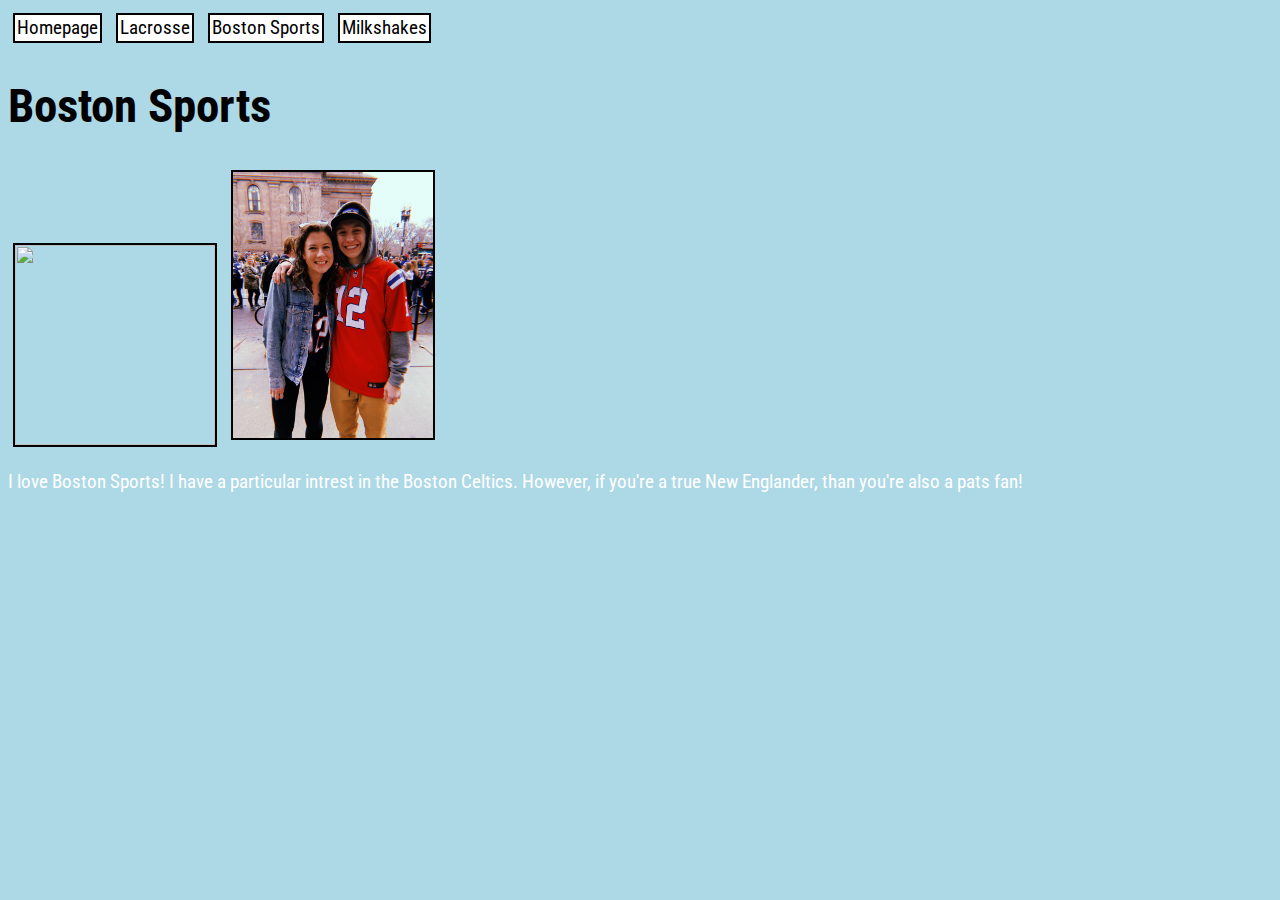
==== Boston Sports.html @ c8c2ed5a "Add files via upload" ====
<html>
<Head>
    <Title>Boston Sports</Title>
    <link href="https://fonts.googleapis.com/css?family=Roboto+Condensed" rel="stylesheet">
    <link href="styles.css" rel="stylesheet">
</Head>
<Body>

<nav>
    <a href="index.html">Homepage</a>
    <a href="lacrosse.html">Lacrosse</a>
    <a href="Boston Sports.html">Boston Sports</a>
    <a href="Milkshakes.html">Milkshakes</a>
</nav>


<h1>Boston Sports</h1>

<img src="Celtics.JPG" width="200">
<img src="Pats.JPG" width="200">

<p>I love Boston Sports! I have a particular intrest in the Boston Celtics. However, if you're a true New Englander, than you're also a pats fan!</p>

</Body>
</html>
---- styles.css ----
p {

}

h1 {
    font-size: 250%;
    font-weight:bold;
    Color: black;
}

h2 {
    font-size: 150%

}

body {
    background: lightblue;
    color: white;
    font-size: 14pt;
    font-family: 'Roboto Condensed', sans-serif;
}

nav a {
    display: inline-block;
    border: 2px solid black;
    padding: 2px;
    margin: 5px;
    background-color: white;
}

a {
    color: black;
    text-decoration: none;
}

a:hover {
    color: pink
}

.title {
    font: bold;
}

img {
    border: 2px solid black;
    margin: 5px;
}
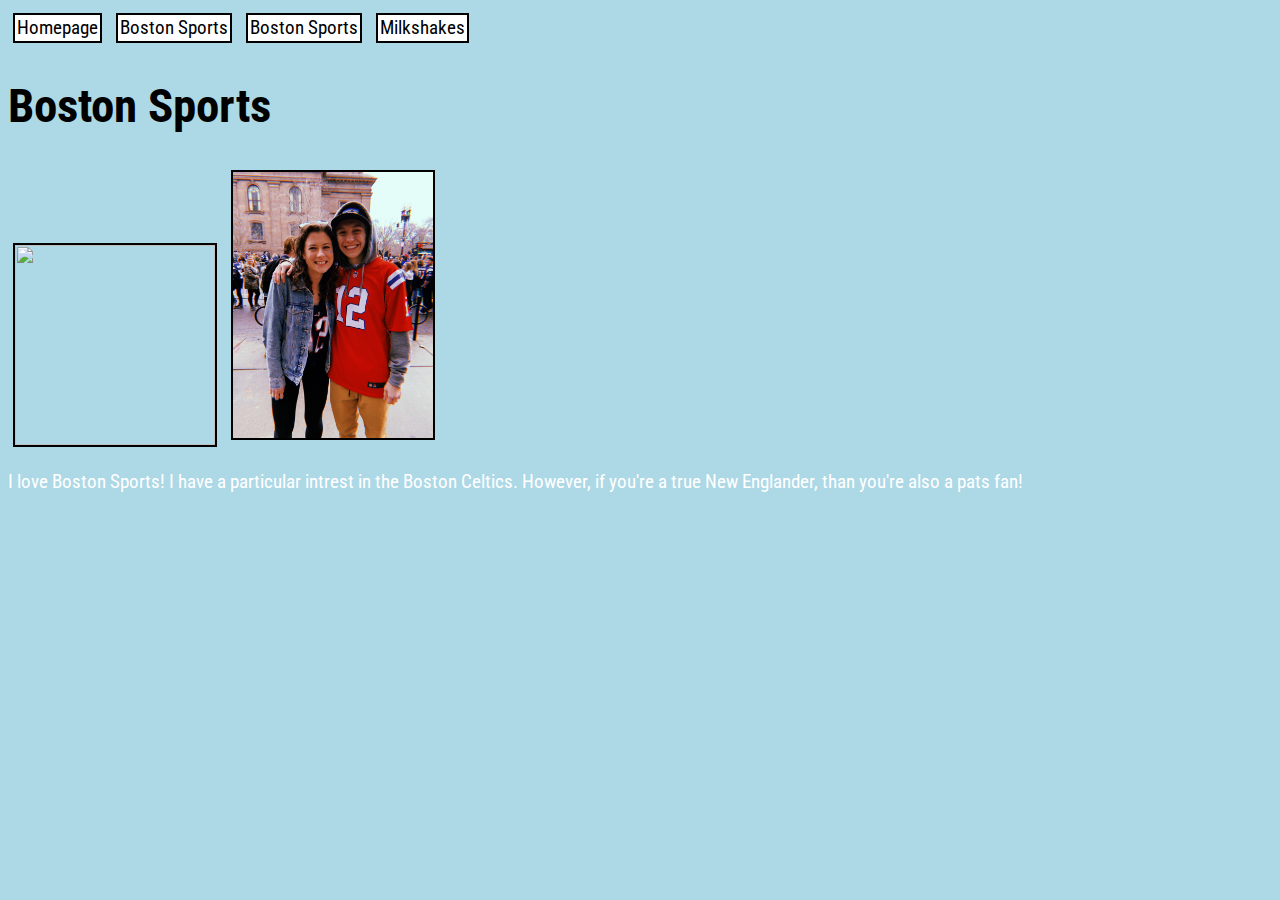
==== commit 16c3c2dc: "Add files via upload" ====
--- a/Boston Sports.html
+++ b/Boston Sports.html
@@ -8,7 +8,7 @@
 
 <nav>
     <a href="index.html">Homepage</a>
-    <a href="lacrosse.html">Lacrosse</a>
+    <a href="Lacrosse.html">Boston Sports</a>
     <a href="Boston Sports.html">Boston Sports</a>
     <a href="Milkshakes.html">Milkshakes</a>
 </nav>
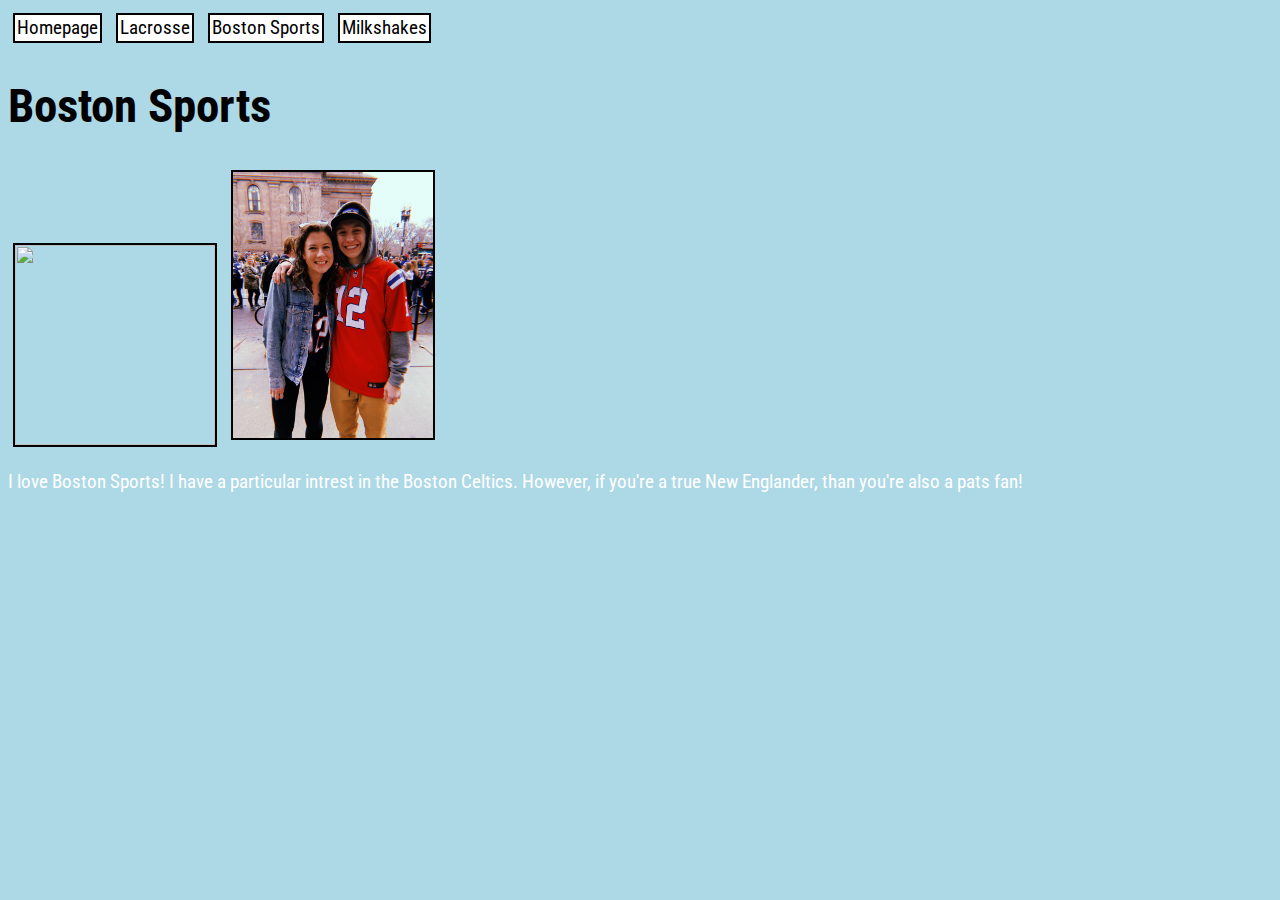
==== commit 4c422395: "Add files via upload" ====
--- a/Boston Sports.html
+++ b/Boston Sports.html
@@ -8,7 +8,7 @@
 
 <nav>
     <a href="index.html">Homepage</a>
-    <a href="Lacrosse.html">Boston Sports</a>
+    <a href="Lacrosse.html">Lacrosse</a>
     <a href="Boston Sports.html">Boston Sports</a>
     <a href="Milkshakes.html">Milkshakes</a>
 </nav>
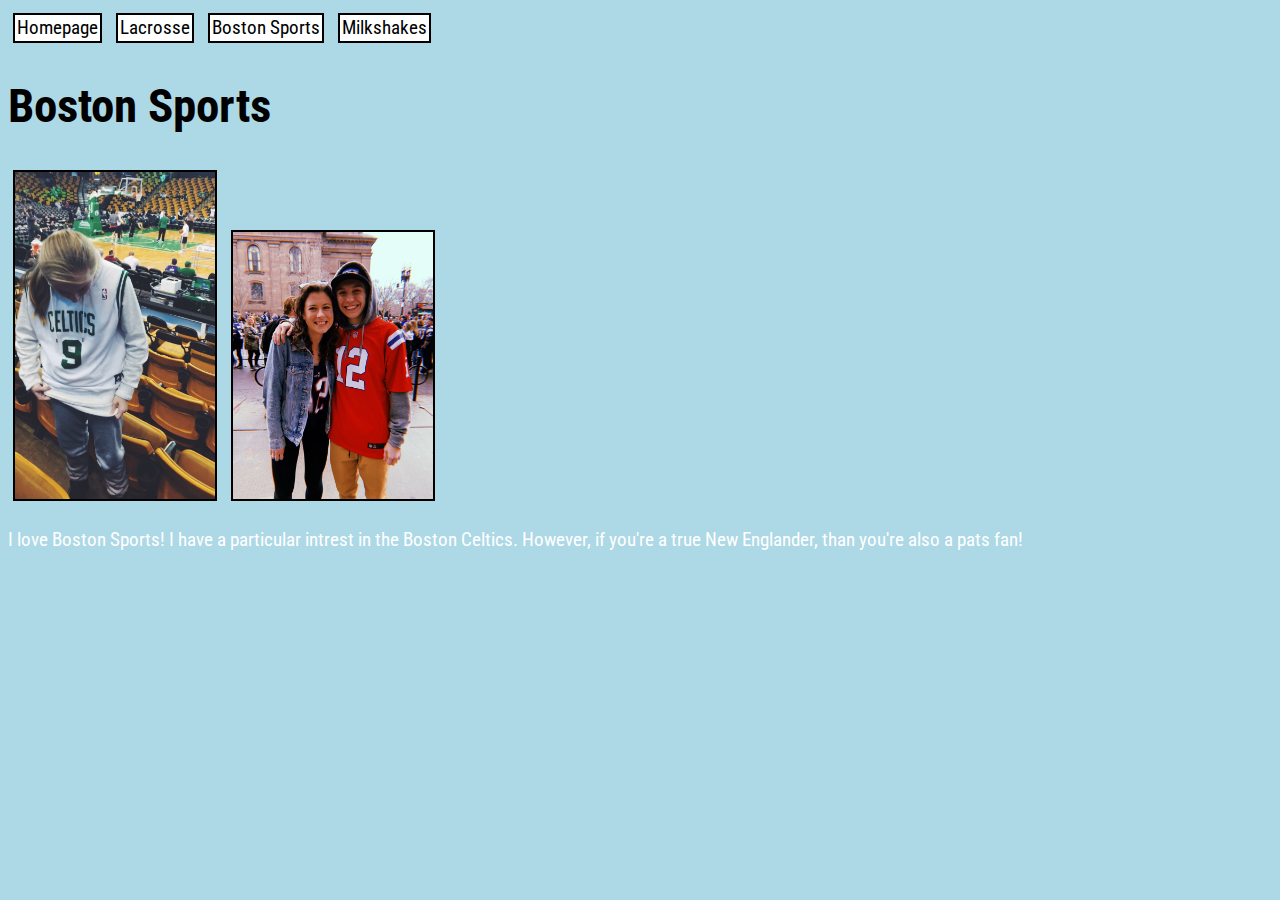
==== commit a473b8b6: "Add files via upload" ====
--- a/Boston Sports.html
+++ b/Boston Sports.html
@@ -16,7 +16,7 @@
 
 <h1>Boston Sports</h1>
 
-<img src="Celtics.JPG" width="200">
+<img src="celtics.JPG" width="200">
 <img src="Pats.JPG" width="200">
 
 <p>I love Boston Sports! I have a particular intrest in the Boston Celtics. However, if you're a true New Englander, than you're also a pats fan!</p>
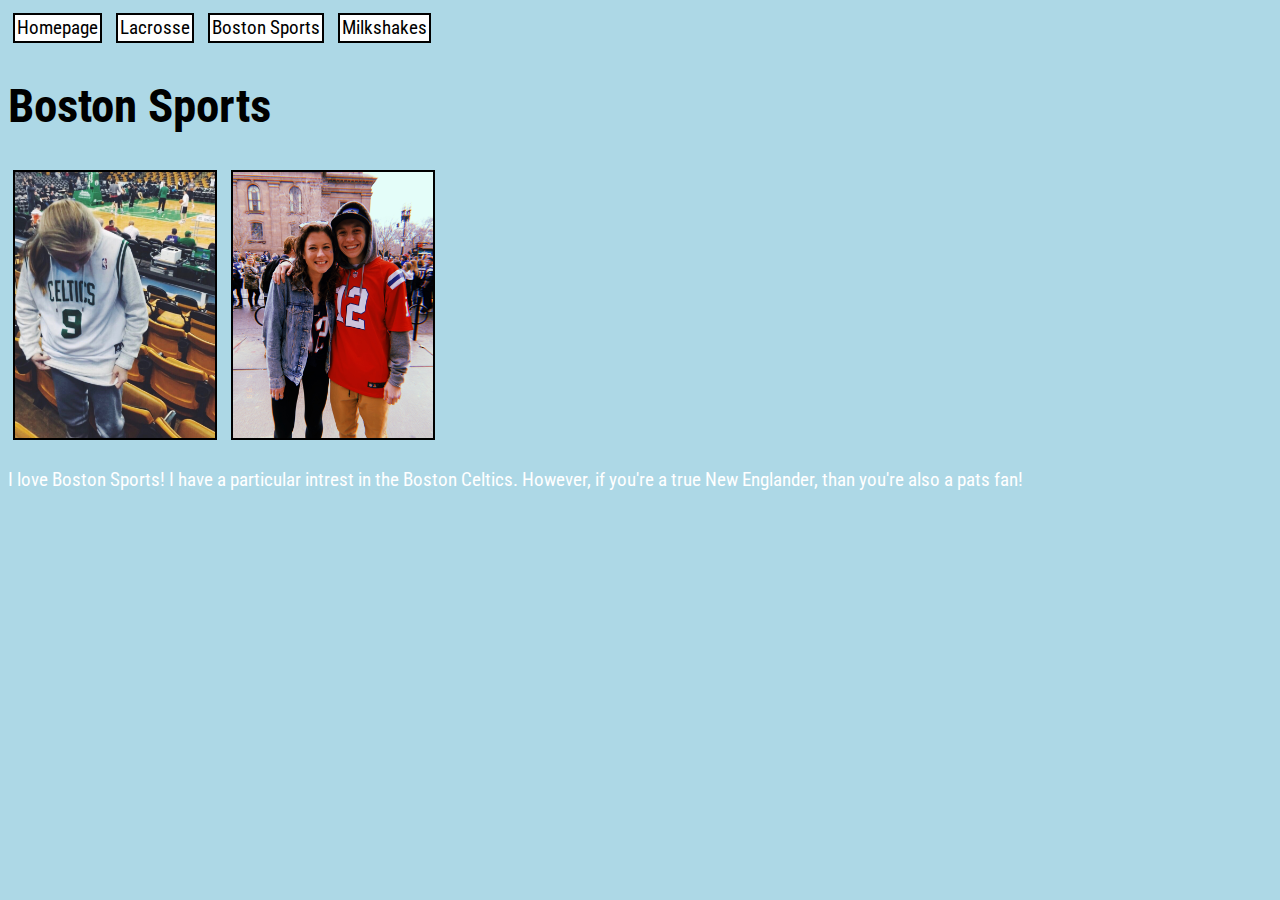
==== commit d0578aca: "Add files via upload" ====
--- a/Boston Sports.html
+++ b/Boston Sports.html
@@ -16,7 +16,7 @@
 
 <h1>Boston Sports</h1>
 
-<img src="celtics.JPG" width="200">
+<img src="celtics.jpg" width="200">
 <img src="Pats.JPG" width="200">
 
 <p>I love Boston Sports! I have a particular intrest in the Boston Celtics. However, if you're a true New Englander, than you're also a pats fan!</p>
